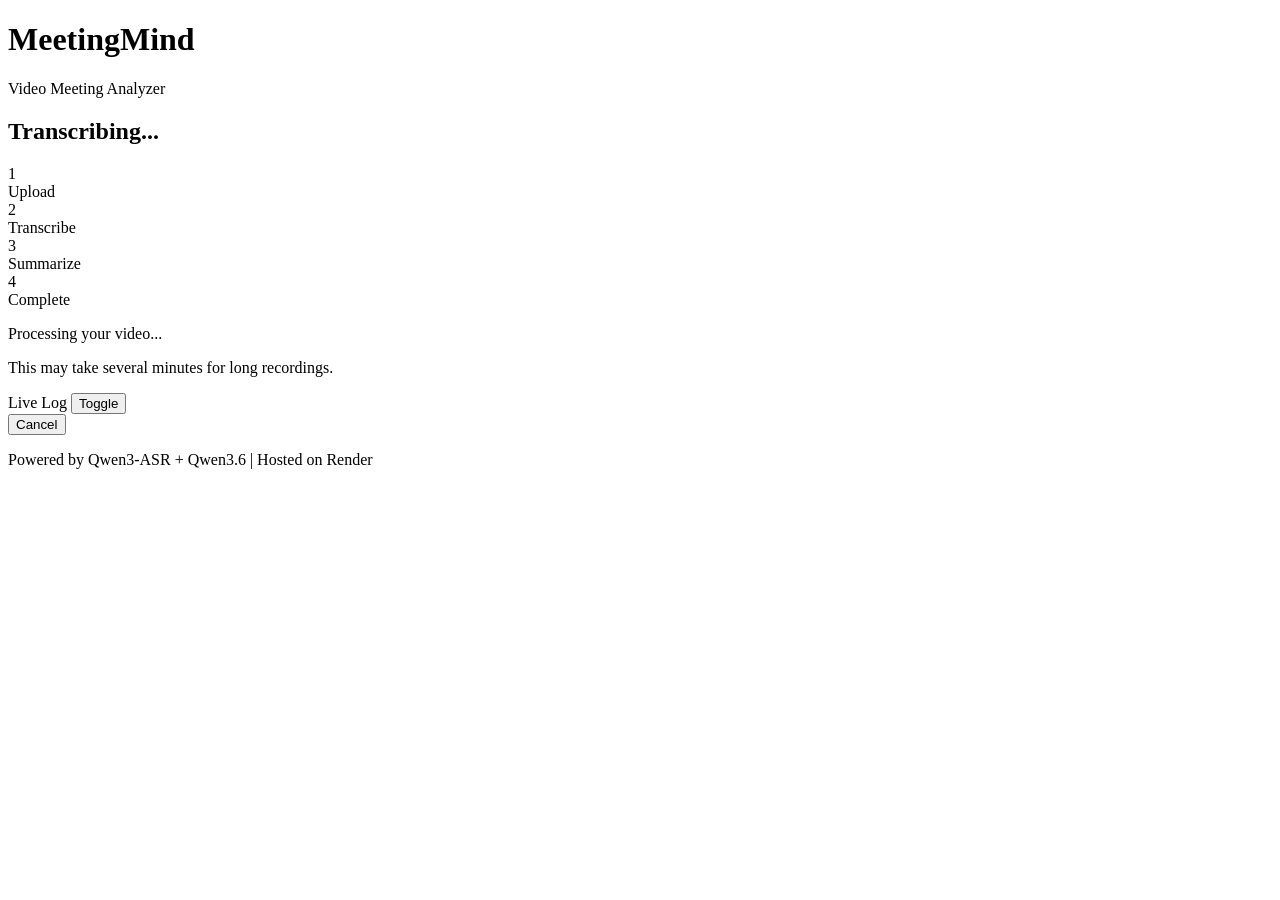
==== frontend/pages/status.html @ f8a564f3 "first commit" ====
<!DOCTYPE html>
<html lang="en">
<head>
  <meta charset="UTF-8">
  <meta name="viewport" content="width=device-width, initial-scale=1.0">
  <title>MeetingMind — Transcription</title>
  <link rel="stylesheet" href="/styles/main.css">
</head>
<body>
  <header>
    <div class="container header-flex">
      <div>
        <h1>MeetingMind</h1>
        <p class="tagline">Video Meeting Analyzer</p>
      </div>
      <div class="job-info">
        <span id="filename"></span>
      </div>
    </div>
  </header>

  <main class="container">
    <section class="status-section">
      <h2 id="statusTitle">Transcribing...</h2>
      
      <div class="step-indicator">
        <div class="step" id="step1">
          <div class="step-circle">1</div>
          <div class="step-label">Upload</div>
        </div>
        <div class="step-line"></div>
        <div class="step active" id="step2">
          <div class="step-circle">2</div>
          <div class="step-label">Transcribe</div>
        </div>
        <div class="step-line"></div>
        <div class="step" id="step3">
          <div class="step-circle">3</div>
          <div class="step-label">Summarize</div>
        </div>
        <div class="step-line"></div>
        <div class="step" id="step4">
          <div class="step-circle">4</div>
          <div class="step-label">Complete</div>
        </div>
      </div>

      <div class="status-card" id="statusCard">
        <div class="status-icon">
          <div class="spinner large"></div>
        </div>
        <p class="status-message" id="statusMessage">Processing your video...</p>
        <p class="status-detail" id="statusDetail">This may take several minutes for long recordings.</p>
      </div>

      <div class="log-console">
        <div class="log-header">
          <span>Live Log</span>
          <button class="btn-small" id="toggleLog">Toggle</button>
        </div>
        <div class="log-content" id="logContent"></div>
      </div>

      <div class="action-buttons">
        <button class="btn btn-secondary" id="cancelBtn">Cancel</button>
      </div>
    </section>
  </main>

  <footer>
    <p>Powered by Qwen3-ASR + Qwen3.6 | Hosted on Render</p>
  </footer>

  <script type="module">
    import { getStatus, deleteJob } from '/static/api/client.js';

    const jobId = sessionStorage.getItem('jobId');
    const filename = sessionStorage.getItem('filename');

    if (!jobId) {
window.location.href = '/pages/index.html';
    }

    document.getElementById('filename').textContent = filename || '';

    const statusMessage = document.getElementById('statusMessage');
    const statusDetail = document.getElementById('statusDetail');
    const logContent = document.getElementById('logContent');
    const cancelBtn = document.getElementById('cancelBtn');
    const toggleLogBtn = document.getElementById('toggleLog');

    let pollingInterval = null;
    let currentStep = 2;

    function updateStep(step) {
      const steps = ['step1', 'step2', 'step3', 'step4'];
      steps.forEach((s, i) => {
        const el = document.getElementById(s);
        el.classList.remove('active', 'completed');
        if (i + 1 < step) {
          el.classList.add('completed');
        } else if (i + 1 === step) {
          el.classList.add('active');
        }
      });
      currentStep = step;
    }

    function addLog(message) {
      const entry = document.createElement('div');
      entry.className = 'log-entry';
      entry.textContent = `[${new Date().toLocaleTimeString()}] ${message}`;
      logContent.appendChild(entry);
      logContent.scrollTop = logContent.scrollHeight;
    }

    async function pollStatus() {
      try {
        const data = await getStatus(jobId);
        
        // Add new logs
        if (data.log && data.log.length > 0) {
          data.log.forEach(msg => addLog(msg));
        }

        if (data.status === 'transcribing') {
          statusMessage.textContent = 'Transcribing audio...';
          statusDetail.textContent = 'Qwen3-ASR is processing your recording.';
          updateStep(2);
        } else if (data.status === 'complete') {
          statusDetail.textContent = 'Transcription complete!';
          updateStep(3);
          clearInterval(pollingInterval);
          
          // Redirect to transcript page
          setTimeout(() => {
            window.location.href = '/pages/transcript.html';
          }, 1000);
        } else if (data.status === 'error') {
          statusMessage.textContent = 'Error occurred';
          statusDetail.textContent = data.error_message || 'Unknown error';
          statusDetail.style.color = '#EF4444';
          clearInterval(pollingInterval);
        } else if (data.status === 'queued') {
          statusMessage.textContent = 'Waiting in queue...';
          statusDetail.textContent = 'Your video is being prepared.';
          updateStep(1);
        }
      } catch (error) {
        addLog(`Error: ${error.message}`);
      }
    }

    cancelBtn.addEventListener('click', async () => {
      if (confirm('Are you sure you want to cancel this job?')) {
        try {
          await deleteJob(jobId);
          sessionStorage.removeItem('jobId');
          sessionStorage.removeItem('filename');
window.location.href = '/pages/index.html';
        } catch (error) {
          addLog(`Cancel error: ${error.message}`);
        }
      }
    });

    toggleLogBtn.addEventListener('click', () => {
      logContent.style.display = logContent.style.display === 'none' ? 'block' : 'none';
    });

    // Start polling
    pollStatus();
    pollingInterval = setInterval(pollStatus, 3000);
  </script>
</body>
</html>
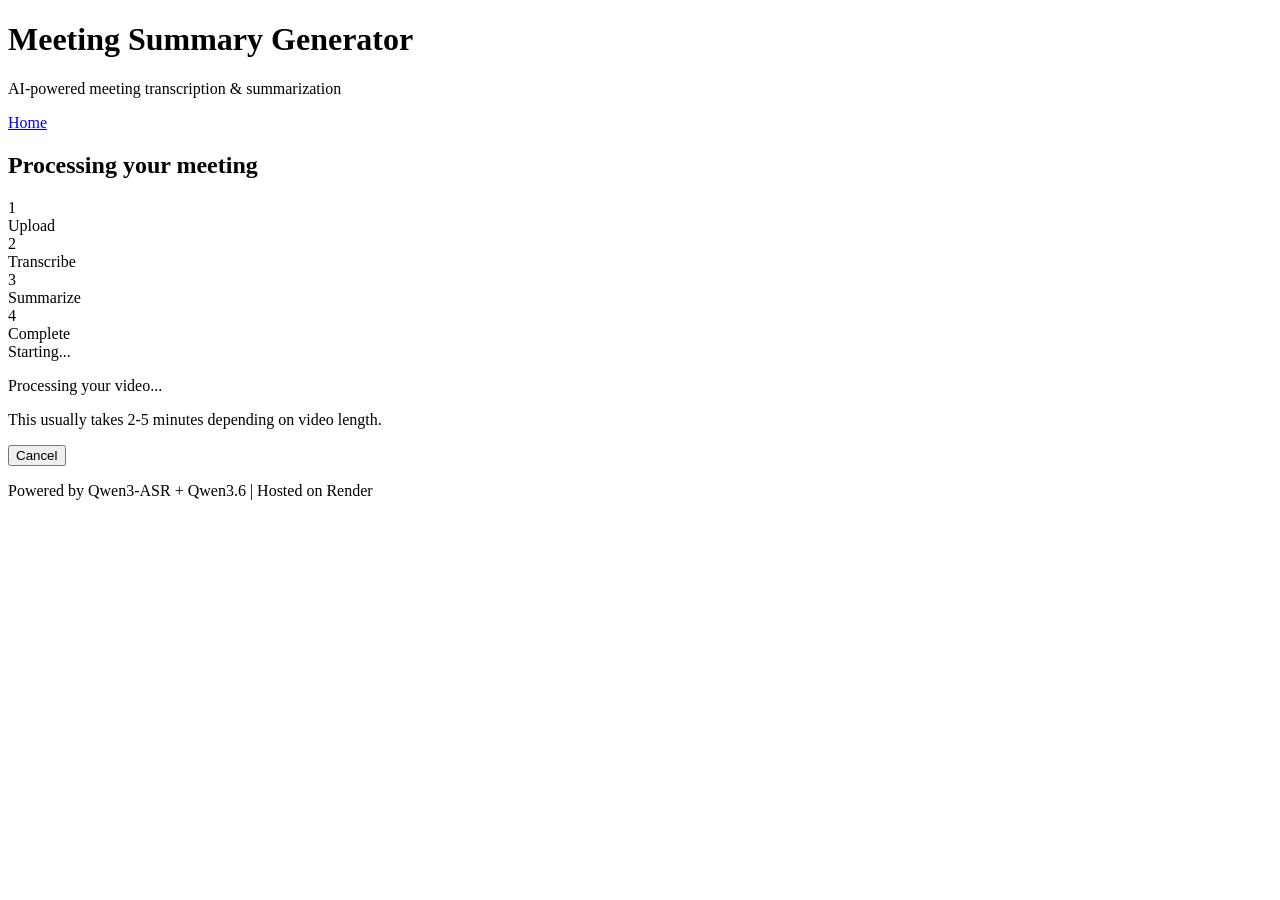
==== commit de9d47ba: "clean up ui add quality of life features" ====
--- a/frontend/pages/status.html
+++ b/frontend/pages/status.html
@@ -3,25 +3,29 @@
 <head>
   <meta charset="UTF-8">
   <meta name="viewport" content="width=device-width, initial-scale=1.0">
-  <title>MeetingMind — Transcription</title>
+  <title>Meeting Summary Generator — Processing</title>
+  <link rel="preconnect" href="https://fonts.googleapis.com">
+  <link rel="preconnect" href="https://fonts.gstatic.com" crossorigin>
+  <link href="https://fonts.googleapis.com/css2?family=Inter:wght@400;500;600;700&display=swap" rel="stylesheet">
   <link rel="stylesheet" href="/styles/main.css">
 </head>
 <body>
   <header>
     <div class="container header-flex">
       <div>
-        <h1>MeetingMind</h1>
-        <p class="tagline">Video Meeting Analyzer</p>
+        <h1>Meeting Summary Generator</h1>
+        <p class="tagline">AI-powered meeting transcription & summarization</p>
       </div>
-      <div class="job-info">
-        <span id="filename"></span>
+      <div class="header-right">
+        <span id="filename" class="job-info"></span>
+        <a href="/pages/index.html" class="btn btn-small">Home</a>
       </div>
     </div>
   </header>
 
   <main class="container">
     <section class="status-section">
-      <h2 id="statusTitle">Transcribing...</h2>
+      <h2 id="statusTitle">Processing your meeting</h2>
       
       <div class="step-indicator">
         <div class="step" id="step1">
@@ -46,23 +50,21 @@
       </div>
 
       <div class="status-card" id="statusCard">
-        <div class="status-icon">
-          <div class="spinner large"></div>
+        <div class="spinner large"></div>
+        
+        <div class="progress-container">
+          <div class="progress-bar">
+            <div class="progress-fill" id="progressFill" style="width: 0%"></div>
+          </div>
+          <div class="progress-label" id="progressLabel">Starting...</div>
         </div>
+        
         <p class="status-message" id="statusMessage">Processing your video...</p>
-        <p class="status-detail" id="statusDetail">This may take several minutes for long recordings.</p>
-      </div>
-
-      <div class="log-console">
-        <div class="log-header">
-          <span>Live Log</span>
-          <button class="btn-small" id="toggleLog">Toggle</button>
+        <p class="status-detail" id="statusDetail">This usually takes 2-5 minutes depending on video length.</p>
+        
+        <div class="action-buttons">
+          <button class="btn btn-secondary" id="cancelBtn">Cancel</button>
         </div>
-        <div class="log-content" id="logContent"></div>
-      </div>
-
-      <div class="action-buttons">
-        <button class="btn btn-secondary" id="cancelBtn">Cancel</button>
       </div>
     </section>
   </main>
@@ -78,19 +80,23 @@
     const filename = sessionStorage.getItem('filename');
 
     if (!jobId) {
-window.location.href = '/pages/index.html';
+      window.location.href = '/pages/index.html';
     }
 
     document.getElementById('filename').textContent = filename || '';
 
+    const progressFill = document.getElementById('progressFill');
+    const progressLabel = document.getElementById('progressLabel');
     const statusMessage = document.getElementById('statusMessage');
     const statusDetail = document.getElementById('statusDetail');
-    const logContent = document.getElementById('logContent');
     const cancelBtn = document.getElementById('cancelBtn');
-    const toggleLogBtn = document.getElementById('toggleLog');
 
     let pollingInterval = null;
-    let currentStep = 2;
+    let startTime = Date.now();
+    let isComplete = false;
+    
+    const MAX_TIME_MS = 5 * 60 * 1000;
+    const STUCK_AT_PERCENT = 96;
 
     function updateStep(step) {
       const steps = ['step1', 'step2', 'step3', 'step4'];
@@ -103,51 +109,63 @@
           el.classList.add('active');
         }
       });
-      currentStep = step;
     }
 
-    function addLog(message) {
-      const entry = document.createElement('div');
-      entry.className = 'log-entry';
-      entry.textContent = `[${new Date().toLocaleTimeString()}] ${message}`;
-      logContent.appendChild(entry);
-      logContent.scrollTop = logContent.scrollHeight;
+    function updateProgress(elapsedMs, isDone = false) {
+      if (isDone) {
+        progressFill.style.width = '100%';
+        progressLabel.textContent = 'Complete!';
+        return;
+      }
+      
+      const elapsedSec = elapsedMs / 1000;
+      const estimatedSec = 300;
+      let percent = Math.min(Math.floor((elapsedSec / estimatedSec) * 100), STUCK_AT_PERCENT);
+      
+      progressFill.style.width = percent + '%';
+      progressLabel.textContent = `${percent}% complete`;
     }
 
     async function pollStatus() {
+      if (isComplete) return;
+      
+      const elapsedMs = Date.now() - startTime;
+      
       try {
         const data = await getStatus(jobId);
-        
-        // Add new logs
-        if (data.log && data.log.length > 0) {
-          data.log.forEach(msg => addLog(msg));
-        }
 
         if (data.status === 'transcribing') {
+          updateStep(2);
           statusMessage.textContent = 'Transcribing audio...';
-          statusDetail.textContent = 'Qwen3-ASR is processing your recording.';
-          updateStep(2);
+          statusDetail.textContent = 'Qwen3-ASR is converting speech to text.';
+          updateProgress(elapsedMs);
         } else if (data.status === 'complete') {
-          statusDetail.textContent = 'Transcription complete!';
+          isComplete = true;
           updateStep(3);
+          statusMessage.textContent = 'Transcription complete!';
+          statusDetail.textContent = 'Loading transcript...';
+          updateProgress(elapsedMs, true);
           clearInterval(pollingInterval);
-          
-          // Redirect to transcript page
           setTimeout(() => {
             window.location.href = '/pages/transcript.html';
-          }, 1000);
+          }, 800);
         } else if (data.status === 'error') {
           statusMessage.textContent = 'Error occurred';
           statusDetail.textContent = data.error_message || 'Unknown error';
-          statusDetail.style.color = '#EF4444';
+          statusDetail.style.color = 'var(--danger)';
           clearInterval(pollingInterval);
         } else if (data.status === 'queued') {
+          updateStep(1);
           statusMessage.textContent = 'Waiting in queue...';
           statusDetail.textContent = 'Your video is being prepared.';
-          updateStep(1);
+          updateProgress(0);
         }
       } catch (error) {
-        addLog(`Error: ${error.message}`);
+        statusDetail.textContent = 'Connection error. Retrying...';
+      }
+      
+      if (!isComplete) {
+        updateProgress(elapsedMs);
       }
     }
 
@@ -157,20 +175,17 @@
           await deleteJob(jobId);
           sessionStorage.removeItem('jobId');
           sessionStorage.removeItem('filename');
-window.location.href = '/pages/index.html';
+          sessionStorage.removeItem('transcriptData');
+          window.location.href = '/pages/index.html';
         } catch (error) {
-          addLog(`Cancel error: ${error.message}`);
+          statusDetail.textContent = 'Failed to cancel job.';
         }
       }
     });
 
-    toggleLogBtn.addEventListener('click', () => {
-      logContent.style.display = logContent.style.display === 'none' ? 'block' : 'none';
-    });
-
-    // Start polling
+    updateProgress(0);
     pollStatus();
-    pollingInterval = setInterval(pollStatus, 3000);
+    pollingInterval = setInterval(pollStatus, 2000);
   </script>
 </body>
-</html>
+</html>
